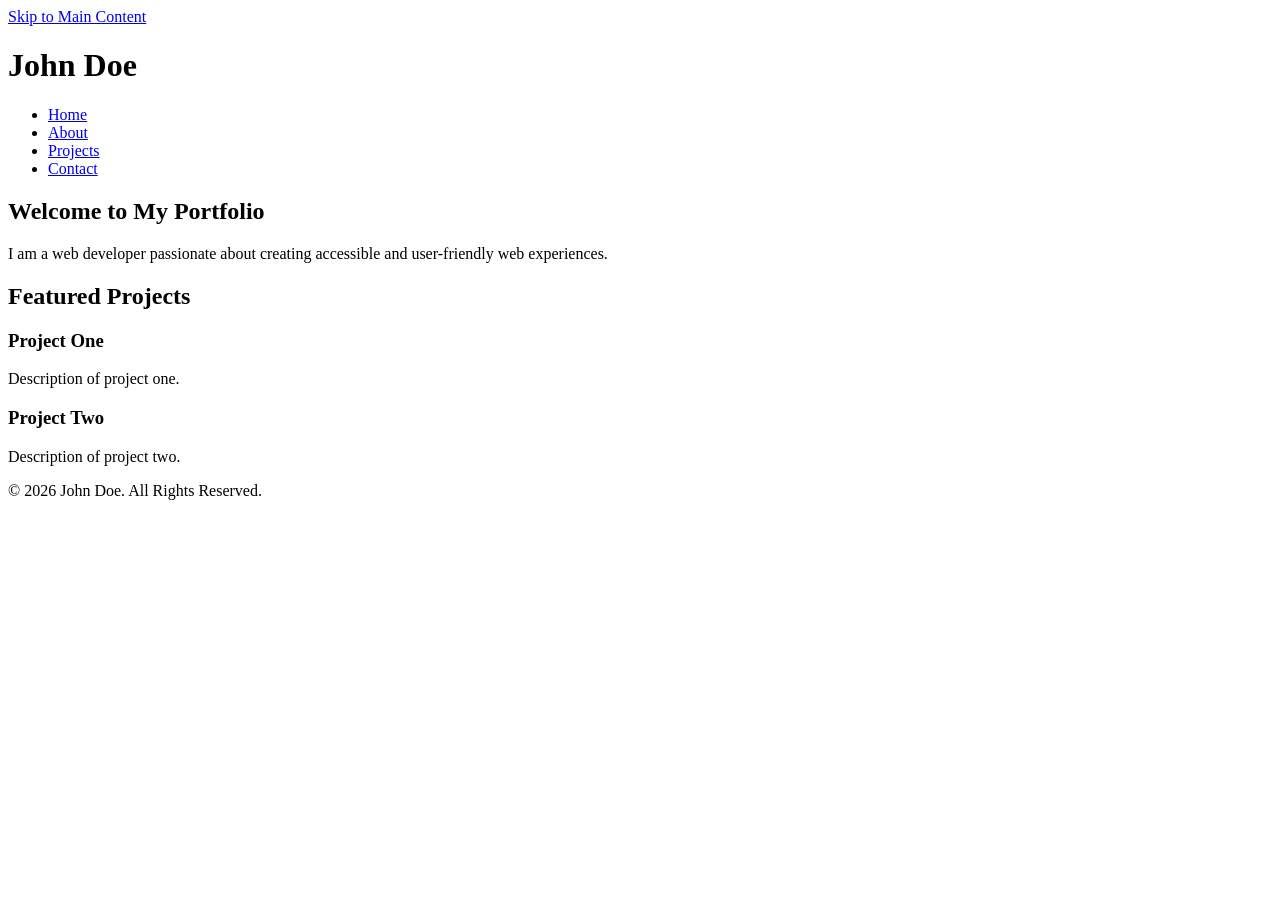
==== index.html @ b31bb060 "Create index.html" ====
<!DOCTYPE html>
<html lang="en">
<head>
    <meta charset="UTF-8">
    <meta name="viewport" content="width=device-width, initial-scale=1.0">

    <!-- SEO -->
    <title>John Doe | Portfolio</title>
    <meta name="description" content="Professional portfolio of John Doe, Web Developer and Designer.">
    <meta name="keywords" content="portfolio, web developer, designer, HTML5, CSS3">
    <meta name="author" content="John Doe">

    <!-- Open Graph -->
    <meta property="og:title" content="John Doe Portfolio">
    <meta property="og:description" content="Explore projects, skills, and contact information.">
    <meta property="og:type" content="website">

    <link rel="canonical" href="https://www.johndoe.com">

</head>

<body>

<a href="#main-content" class="skip-link">Skip to Main Content</a>

<header role="banner">
    <h1>John Doe</h1>

    <nav aria-label="Primary Navigation">
        <ul>
            <li><a href="index.html" aria-current="page">Home</a></li>
            <li><a href="about.html">About</a></li>
            <li><a href="projects.html">Projects</a></li>
            <li><a href="contact.html">Contact</a></li>
        </ul>
    </nav>
</header>

<main id="main-content">

    <section aria-labelledby="hero-heading">
        <h2 id="hero-heading">Welcome to My Portfolio</h2>
        <p>
            I am a web developer passionate about creating
            accessible and user-friendly web experiences.
        </p>
    </section>

    <section aria-labelledby="featured-projects">
        <h2 id="featured-projects">Featured Projects</h2>

        <article>
            <h3>Project One</h3>
            <p>Description of project one.</p>
        </article>

        <article>
            <h3>Project Two</h3>
            <p>Description of project two.</p>
        </article>
    </section>

</main>

<footer>
    <p>&copy; 2026 John Doe. All Rights Reserved.</p>
</footer>

</body>
</html>
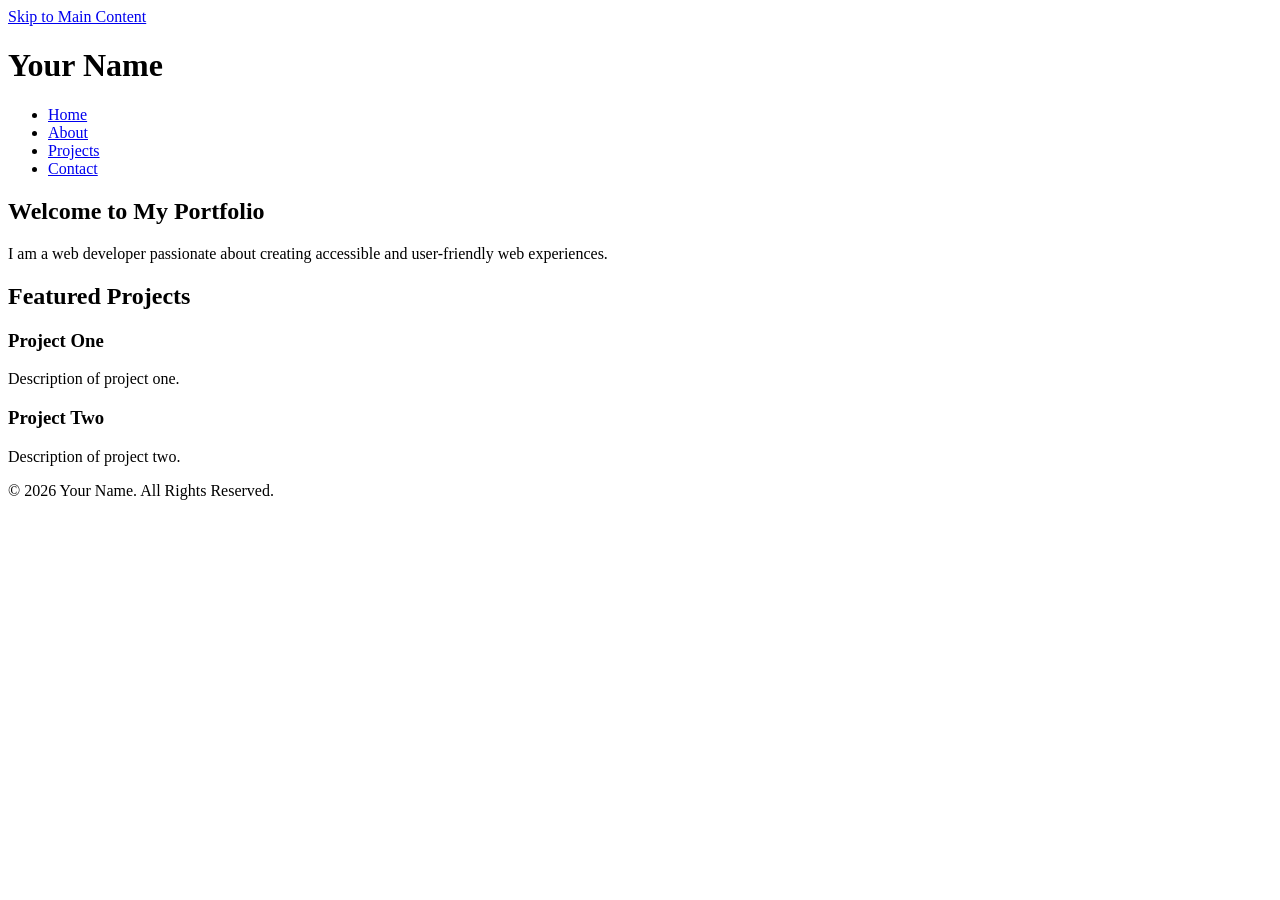
==== commit ac018005: "Update index.html" ====
--- a/index.html
+++ b/index.html
@@ -5,7 +5,7 @@
     <meta name="viewport" content="width=device-width, initial-scale=1.0">
 
     <!-- SEO -->
-    <title>John Doe | Portfolio</title>
+    <title>Your Name | Portfolio</title>
     <meta name="description" content="Professional portfolio of John Doe, Web Developer and Designer.">
     <meta name="keywords" content="portfolio, web developer, designer, HTML5, CSS3">
     <meta name="author" content="John Doe">
@@ -24,7 +24,7 @@
 <a href="#main-content" class="skip-link">Skip to Main Content</a>
 
 <header role="banner">
-    <h1>John Doe</h1>
+    <h1>Your Name</h1>
 
     <nav aria-label="Primary Navigation">
         <ul>
@@ -63,7 +63,7 @@
 </main>
 
 <footer>
-    <p>&copy; 2026 John Doe. All Rights Reserved.</p>
+    <p>&copy; 2026 Your Name. All Rights Reserved.</p>
 </footer>
 
 </body>
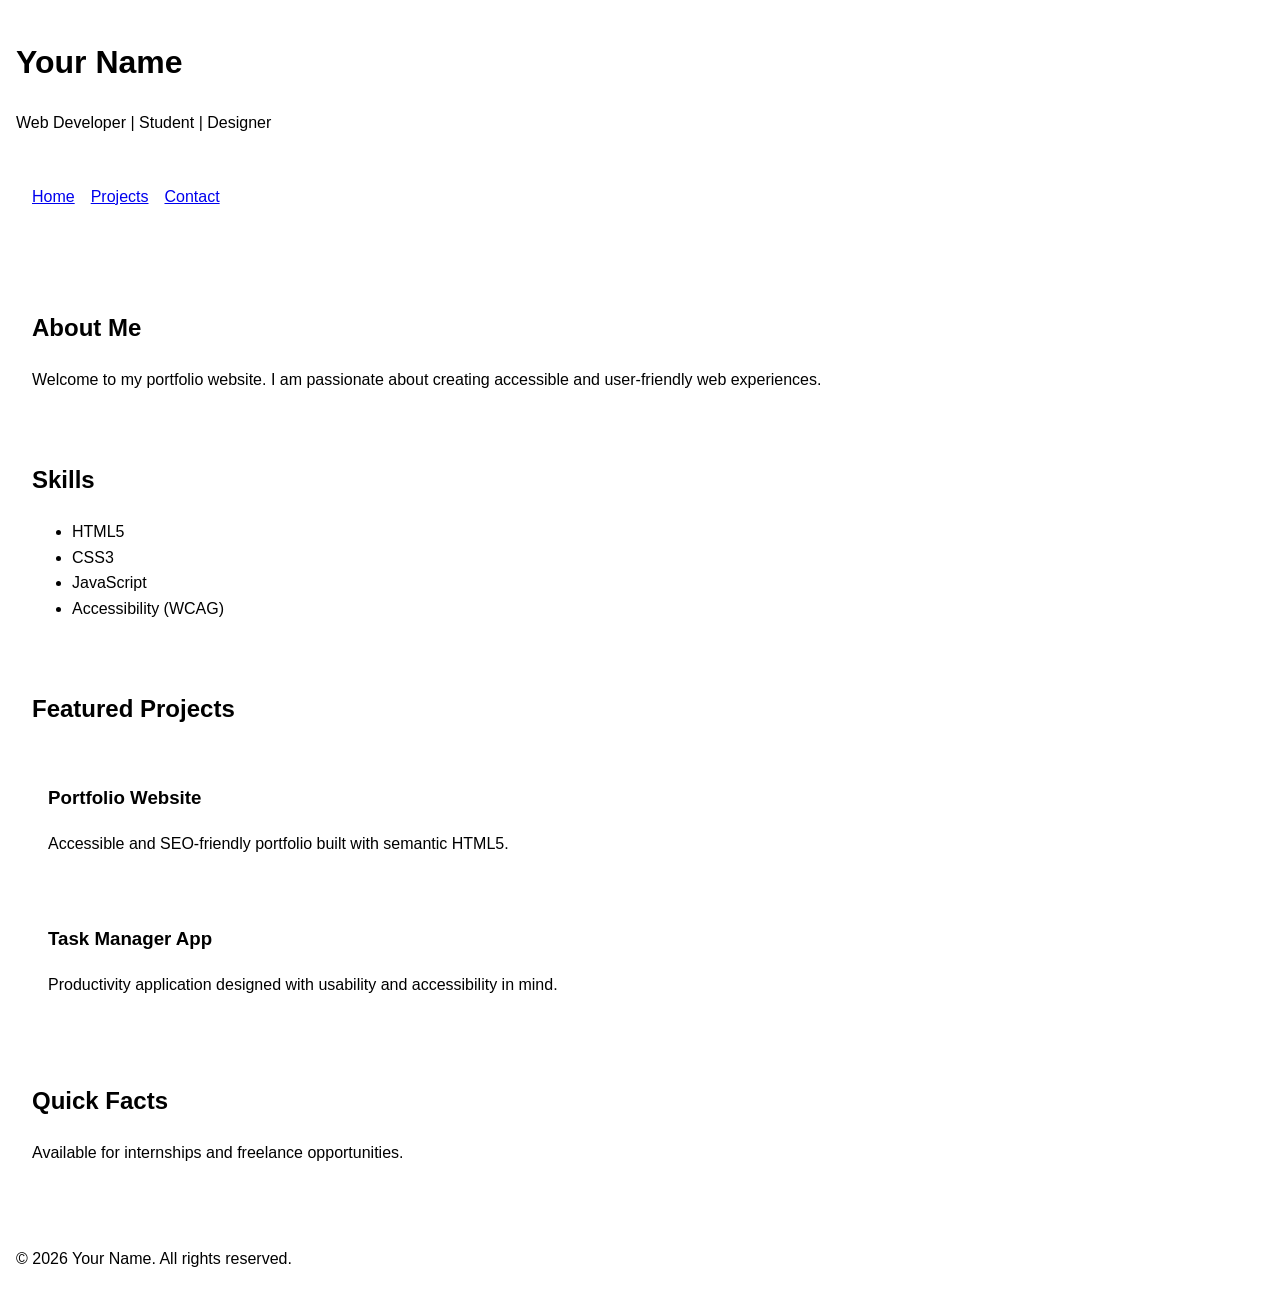
==== commit c2e495a2: "Revise index.html for SEO and content updates Updated meta tags for SEO and accessibility. Modified " ====
--- a/index.html
+++ b/index.html
@@ -6,30 +6,91 @@
 
     <!-- SEO -->
     <title>Your Name | Portfolio</title>
-    <meta name="description" content="Professional portfolio of John Doe, Web Developer and Designer.">
-    <meta name="keywords" content="portfolio, web developer, designer, HTML5, CSS3">
-    <meta name="author" content="John Doe">
+    <meta name="description" content="Personal portfolio showcasing projects, skills, achievements, and contact information.">
+    <meta name="keywords" content="portfolio, web developer, student, projects, HTML5, accessibility">
+    <meta name="author" content="Your Name">
 
     <!-- Open Graph -->
-    <meta property="og:title" content="John Doe Portfolio">
-    <meta property="og:description" content="Explore projects, skills, and contact information.">
+    <meta property="og:title" content="Your Name | Portfolio">
+    <meta property="og:description" content="Explore my projects, skills, and professional journey.">
     <meta property="og:type" content="website">
 
-    <link rel="canonical" href="https://www.johndoe.com">
+    <link rel="canonical" href="https://yourdomain.com">
 
+    <style>
+        body {
+            font-family: Arial, sans-serif;
+            line-height: 1.6;
+            margin: 0;
+        }
+
+        .skip-link {
+            position: absolute;
+            left: -9999px;
+        }
+
+        .skip-link:focus {
+            left: 10px;
+            top: 10px;
+            background: #fff;
+            padding: 10px;
+            border: 2px solid #000;
+        }
+
+        header, nav, main, section, article, aside, footer {
+            padding: 1rem;
+        }
+
+        nav ul {
+            list-style: none;
+            display: flex;
+            gap: 1rem;
+            padding: 0;
+        }
+
+        a:focus,
+        button:focus,
+        input:focus,
+        textarea:focus {
+            outline: 3px solid #005fcc;
+            outline-offset: 2px;
+        }
+
+        form {
+            max-width: 600px;
+        }
+
+        label {
+            display: block;
+            margin-top: 1rem;
+        }
+
+        input,
+        textarea {
+            width: 100%;
+            padding: 0.75rem;
+        }
+
+        button {
+            margin-top: 1rem;
+            padding: 0.75rem 1.5rem;
+        }
+    </style>
 </head>
 
 <body>
 
-<a href="#main-content" class="skip-link">Skip to Main Content</a>
+<a href="#main-content" class="skip-link">
+    Skip to main content
+</a>
 
 <header role="banner">
     <h1>Your Name</h1>
+    <p>Web Developer | Student | Designer</p>
 
     <nav aria-label="Primary Navigation">
         <ul>
             <li><a href="index.html" aria-current="page">Home</a></li>
-            <li><a href="about.html">About</a></li>
             <li><a href="projects.html">Projects</a></li>
             <li><a href="contact.html">Contact</a></li>
         </ul>
@@ -38,32 +99,52 @@
 
 <main id="main-content">
 
-    <section aria-labelledby="hero-heading">
-        <h2 id="hero-heading">Welcome to My Portfolio</h2>
+    <section aria-labelledby="about-heading">
+        <h2 id="about-heading">About Me</h2>
         <p>
-            I am a web developer passionate about creating
-            accessible and user-friendly web experiences.
+            Welcome to my portfolio website. I am passionate about
+            creating accessible and user-friendly web experiences.
         </p>
+    </section>
+
+    <section aria-labelledby="skills-heading">
+        <h2 id="skills-heading">Skills</h2>
+
+        <ul>
+            <li>HTML5</li>
+            <li>CSS3</li>
+            <li>JavaScript</li>
+            <li>Accessibility (WCAG)</li>
+        </ul>
     </section>
 
     <section aria-labelledby="featured-projects">
         <h2 id="featured-projects">Featured Projects</h2>
 
         <article>
-            <h3>Project One</h3>
-            <p>Description of project one.</p>
+            <h3>Portfolio Website</h3>
+            <p>
+                Accessible and SEO-friendly portfolio built with semantic HTML5.
+            </p>
         </article>
 
         <article>
-            <h3>Project Two</h3>
-            <p>Description of project two.</p>
+            <h3>Task Manager App</h3>
+            <p>
+                Productivity application designed with usability and accessibility in mind.
+            </p>
         </article>
     </section>
 
+    <aside aria-labelledby="quick-facts">
+        <h2 id="quick-facts">Quick Facts</h2>
+        <p>Available for internships and freelance opportunities.</p>
+    </aside>
+
 </main>
 
-<footer>
-    <p>&copy; 2026 Your Name. All Rights Reserved.</p>
+<footer role="contentinfo">
+    <p>&copy; 2026 Your Name. All rights reserved.</p>
 </footer>
 
 </body>
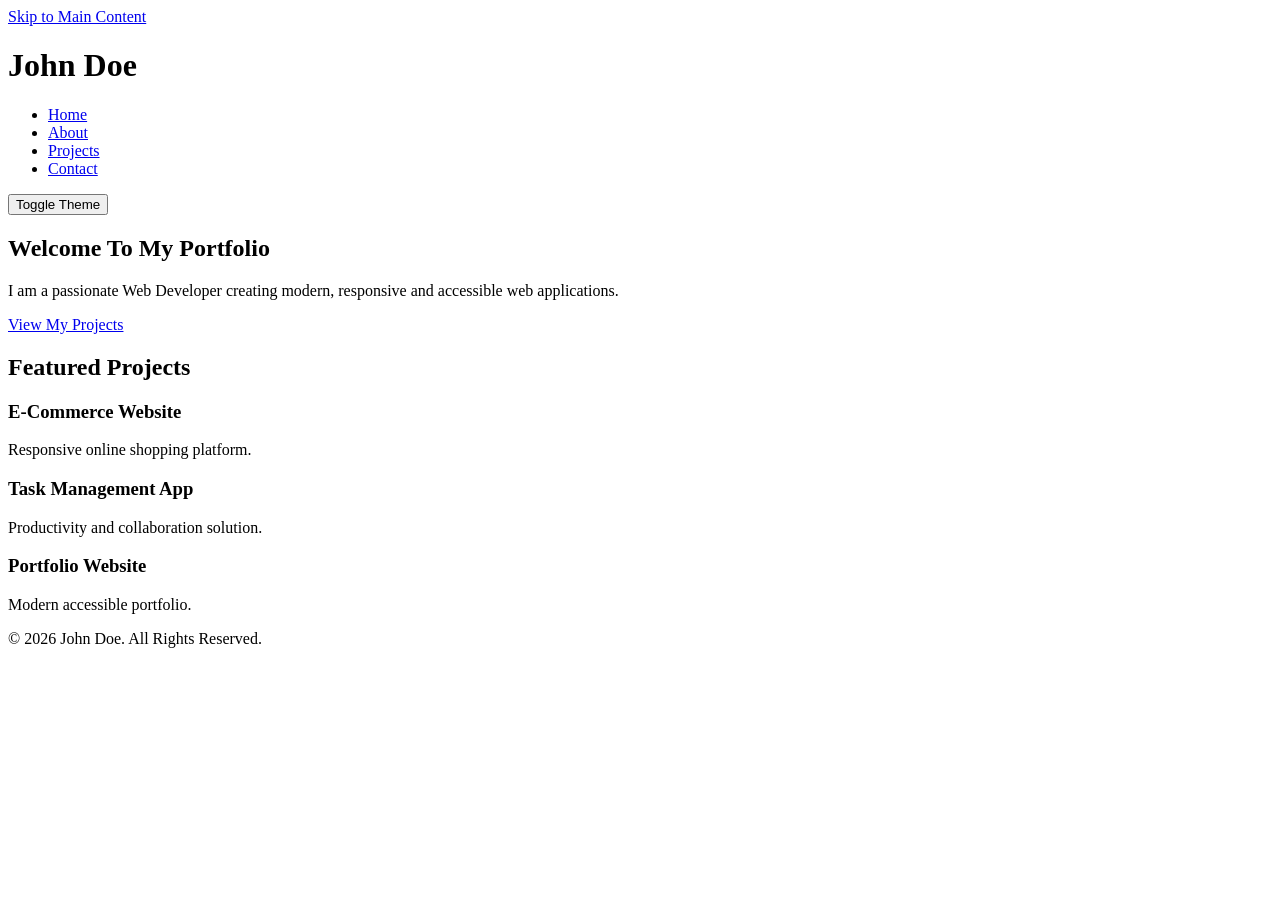
==== commit 9b63facb: "Update portfolio details and improve accessibility" ====
--- a/index.html
+++ b/index.html
@@ -1,151 +1,98 @@
 <!DOCTYPE html>
 <html lang="en">
 <head>
-    <meta charset="UTF-8">
-    <meta name="viewport" content="width=device-width, initial-scale=1.0">
+<meta charset="UTF-8">
+<meta name="viewport" content="width=device-width, initial-scale=1.0">
 
-    <!-- SEO -->
-    <title>Your Name | Portfolio</title>
-    <meta name="description" content="Personal portfolio showcasing projects, skills, achievements, and contact information.">
-    <meta name="keywords" content="portfolio, web developer, student, projects, HTML5, accessibility">
-    <meta name="author" content="Your Name">
+<title>John Doe | Portfolio</title>
 
-    <!-- Open Graph -->
-    <meta property="og:title" content="Your Name | Portfolio">
-    <meta property="og:description" content="Explore my projects, skills, and professional journey.">
-    <meta property="og:type" content="website">
+<meta name="description" content="Professional portfolio website showcasing skills, projects and contact information.">
+<meta name="keywords" content="Portfolio, Web Developer, HTML5, CSS3, Responsive Design">
+<meta name="author" content="John Doe">
 
-    <link rel="canonical" href="https://yourdomain.com">
-
-    <style>
-        body {
-            font-family: Arial, sans-serif;
-            line-height: 1.6;
-            margin: 0;
-        }
-
-        .skip-link {
-            position: absolute;
-            left: -9999px;
-        }
-
-        .skip-link:focus {
-            left: 10px;
-            top: 10px;
-            background: #fff;
-            padding: 10px;
-            border: 2px solid #000;
-        }
-
-        header, nav, main, section, article, aside, footer {
-            padding: 1rem;
-        }
-
-        nav ul {
-            list-style: none;
-            display: flex;
-            gap: 1rem;
-            padding: 0;
-        }
-
-        a:focus,
-        button:focus,
-        input:focus,
-        textarea:focus {
-            outline: 3px solid #005fcc;
-            outline-offset: 2px;
-        }
-
-        form {
-            max-width: 600px;
-        }
-
-        label {
-            display: block;
-            margin-top: 1rem;
-        }
-
-        input,
-        textarea {
-            width: 100%;
-            padding: 0.75rem;
-        }
-
-        button {
-            margin-top: 1rem;
-            padding: 0.75rem 1.5rem;
-        }
-    </style>
+<link rel="stylesheet" href="css/style.css">
 </head>
 
 <body>
 
-<a href="#main-content" class="skip-link">
-    Skip to main content
-</a>
+<a href="#main-content" class="skip-link">Skip to Main Content</a>
 
-<header role="banner">
-    <h1>Your Name</h1>
-    <p>Web Developer | Student | Designer</p>
+<header>
 
-    <nav aria-label="Primary Navigation">
-        <ul>
-            <li><a href="index.html" aria-current="page">Home</a></li>
-            <li><a href="projects.html">Projects</a></li>
-            <li><a href="contact.html">Contact</a></li>
-        </ul>
-    </nav>
+<div class="logo">
+    <h1>John Doe</h1>
+</div>
+
+<nav aria-label="Primary Navigation">
+<ul>
+<li><a href="index.html">Home</a></li>
+<li><a href="about.html">About</a></li>
+<li><a href="projects.html">Projects</a></li>
+<li><a href="contact.html">Contact</a></li>
+</ul>
+</nav>
+
+<button id="theme-toggle">Toggle Theme</button>
+
 </header>
 
 <main id="main-content">
 
-    <section aria-labelledby="about-heading">
-        <h2 id="about-heading">About Me</h2>
-        <p>
-            Welcome to my portfolio website. I am passionate about
-            creating accessible and user-friendly web experiences.
-        </p>
-    </section>
+<section class="hero">
+<h2>Welcome To My Portfolio</h2>
 
-    <section aria-labelledby="skills-heading">
-        <h2 id="skills-heading">Skills</h2>
+<p>
+I am a passionate Web Developer creating modern,
+responsive and accessible web applications.
+</p>
 
-        <ul>
-            <li>HTML5</li>
-            <li>CSS3</li>
-            <li>JavaScript</li>
-            <li>Accessibility (WCAG)</li>
-        </ul>
-    </section>
+<a href="projects.html" class="btn">
+View My Projects
+</a>
+</section>
 
-    <section aria-labelledby="featured-projects">
-        <h2 id="featured-projects">Featured Projects</h2>
+<section>
 
-        <article>
-            <h3>Portfolio Website</h3>
-            <p>
-                Accessible and SEO-friendly portfolio built with semantic HTML5.
-            </p>
-        </article>
+<h2>Featured Projects</h2>
 
-        <article>
-            <h3>Task Manager App</h3>
-            <p>
-                Productivity application designed with usability and accessibility in mind.
-            </p>
-        </article>
-    </section>
+<div class="projects-grid">
 
-    <aside aria-labelledby="quick-facts">
-        <h2 id="quick-facts">Quick Facts</h2>
-        <p>Available for internships and freelance opportunities.</p>
-    </aside>
+<article class="card">
+<h3>E-Commerce Website</h3>
+<p>Responsive online shopping platform.</p>
+</article>
+
+<article class="card">
+<h3>Task Management App</h3>
+<p>Productivity and collaboration solution.</p>
+</article>
+
+<article class="card">
+<h3>Portfolio Website</h3>
+<p>Modern accessible portfolio.</p>
+</article>
+
+</div>
+
+</section>
 
 </main>
 
-<footer role="contentinfo">
-    <p>&copy; 2026 Your Name. All rights reserved.</p>
+<footer>
+<p>&copy; 2026 John Doe. All Rights Reserved.</p>
 </footer>
+
+<script>
+const toggle=document.getElementById("theme-toggle");
+
+toggle.addEventListener("click",()=>{
+
+document.body.dataset.theme=
+document.body.dataset.theme==="dark"
+?"light":"dark";
+
+});
+</script>
 
 </body>
 </html>
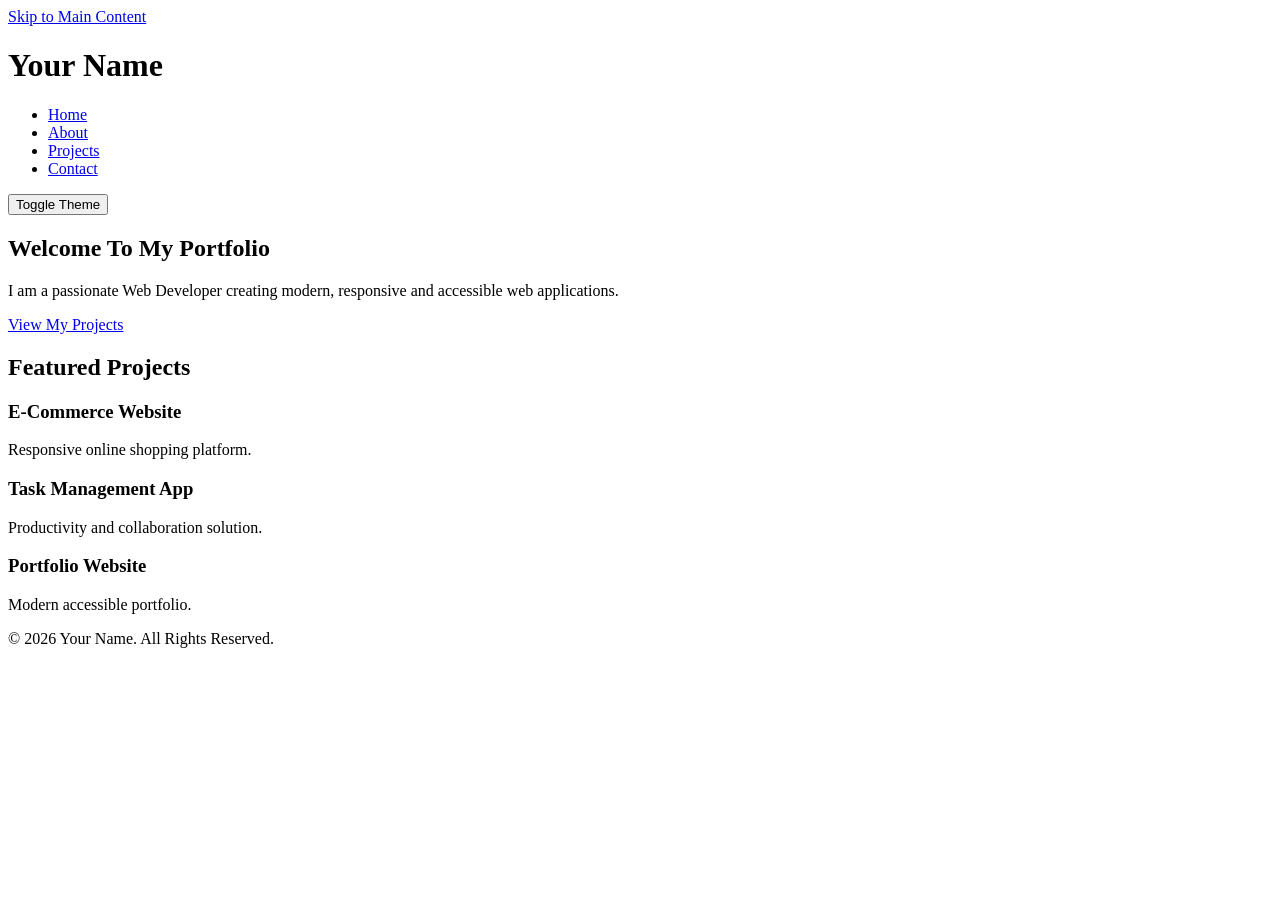
==== commit 69b26c39: "Update index.html" ====
--- a/index.html
+++ b/index.html
@@ -4,11 +4,11 @@
 <meta charset="UTF-8">
 <meta name="viewport" content="width=device-width, initial-scale=1.0">
 
-<title>John Doe | Portfolio</title>
+<title>Your Name | Portfolio</title>
 
 <meta name="description" content="Professional portfolio website showcasing skills, projects and contact information.">
 <meta name="keywords" content="Portfolio, Web Developer, HTML5, CSS3, Responsive Design">
-<meta name="author" content="John Doe">
+<meta name="author" content="Your Name">
 
 <link rel="stylesheet" href="css/style.css">
 </head>
@@ -20,7 +20,7 @@
 <header>
 
 <div class="logo">
-    <h1>John Doe</h1>
+    <h1>Your Name</h1>
 </div>
 
 <nav aria-label="Primary Navigation">
@@ -79,7 +79,7 @@
 </main>
 
 <footer>
-<p>&copy; 2026 John Doe. All Rights Reserved.</p>
+<p>&copy; 2026 Your Name. All Rights Reserved.</p>
 </footer>
 
 <script>
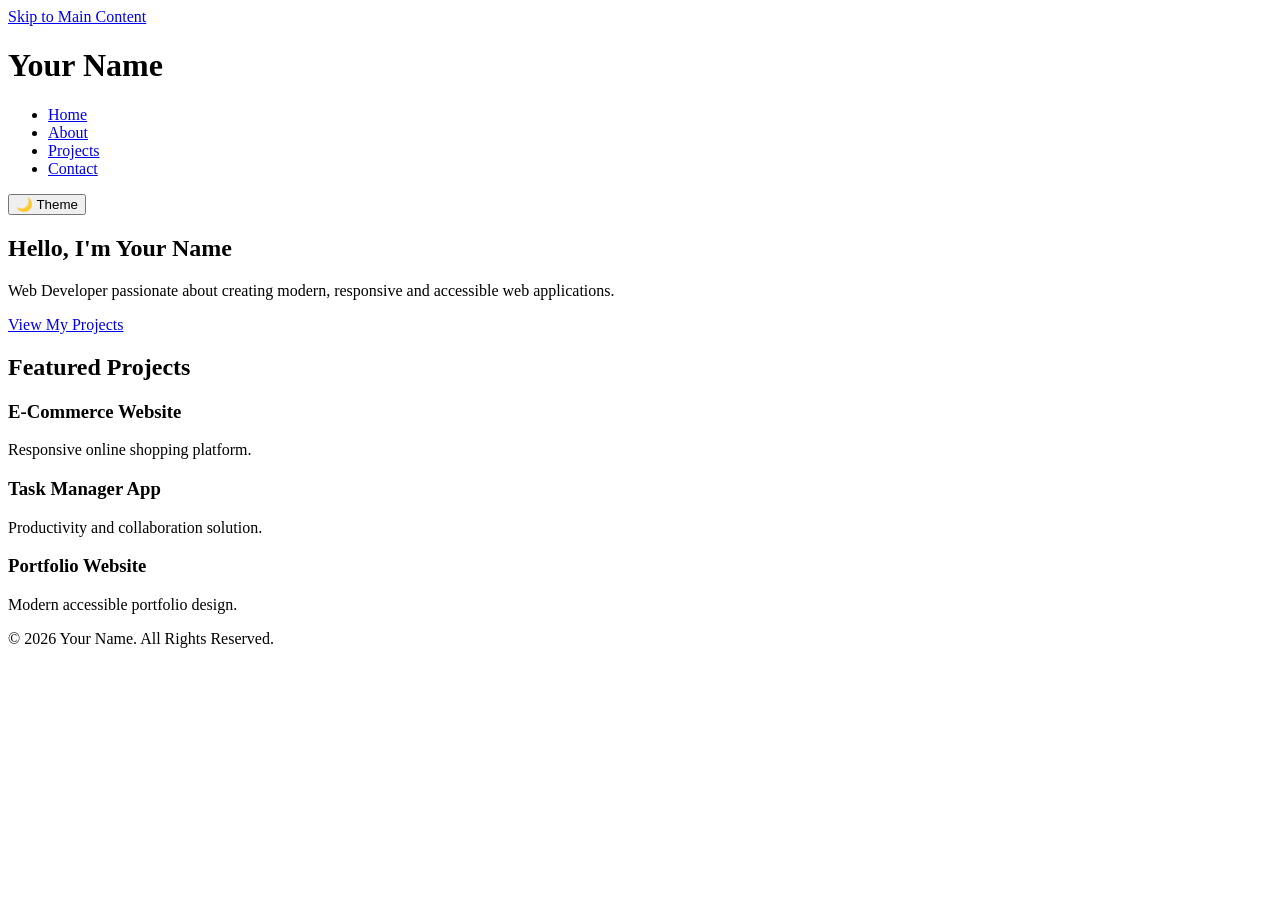
==== commit 165c93ee: "Update index.html" ====
--- a/index.html
+++ b/index.html
@@ -6,22 +6,20 @@
 
 <title>Your Name | Portfolio</title>
 
-<meta name="description" content="Professional portfolio website showcasing skills, projects and contact information.">
-<meta name="keywords" content="Portfolio, Web Developer, HTML5, CSS3, Responsive Design">
-<meta name="author" content="Your Name">
+<meta name="description" content="Portfolio of Chaitanya Kishore - Web Developer specializing in HTML5, CSS3, JavaScript and Responsive Design.">
+<meta name="keywords" content="Portfolio, Web Developer, HTML5, CSS3, JavaScript">
+<meta name="author" content="Chaitanya Kishore">
 
 <link rel="stylesheet" href="css/style.css">
 </head>
 
-<body>
+<body data-theme="light">
 
 <a href="#main-content" class="skip-link">Skip to Main Content</a>
 
 <header>
 
-<div class="logo">
-    <h1>Your Name</h1>
-</div>
+<h1>Your Name</h1>
 
 <nav aria-label="Primary Navigation">
 <ul>
@@ -32,23 +30,31 @@
 </ul>
 </nav>
 
-<button id="theme-toggle">Toggle Theme</button>
+<button id="theme-toggle" aria-label="Toggle Theme">
+🌙 Theme
+</button>
 
 </header>
 
 <main id="main-content">
 
 <section class="hero">
-<h2>Welcome To My Portfolio</h2>
+
+<div class="hero-content">
+
+<h2>Hello, I'm Your Name</h2>
 
 <p>
-I am a passionate Web Developer creating modern,
+Web Developer passionate about creating modern,
 responsive and accessible web applications.
 </p>
 
 <a href="projects.html" class="btn">
 View My Projects
 </a>
+
+</div>
+
 </section>
 
 <section>
@@ -63,13 +69,13 @@
 </article>
 
 <article class="card">
-<h3>Task Management App</h3>
+<h3>Task Manager App</h3>
 <p>Productivity and collaboration solution.</p>
 </article>
 
 <article class="card">
 <h3>Portfolio Website</h3>
-<p>Modern accessible portfolio.</p>
+<p>Modern accessible portfolio design.</p>
 </article>
 
 </div>
@@ -79,17 +85,18 @@
 </main>
 
 <footer>
-<p>&copy; 2026 Your Name. All Rights Reserved.</p>
+<p>© 2026 Your Name. All Rights Reserved.</p>
 </footer>
 
 <script>
-const toggle=document.getElementById("theme-toggle");
+const toggle = document.getElementById("theme-toggle");
 
-toggle.addEventListener("click",()=>{
+toggle.addEventListener("click", () => {
 
-document.body.dataset.theme=
-document.body.dataset.theme==="dark"
-?"light":"dark";
+const current = document.body.dataset.theme;
+
+document.body.dataset.theme =
+current === "dark" ? "light" : "dark";
 
 });
 </script>
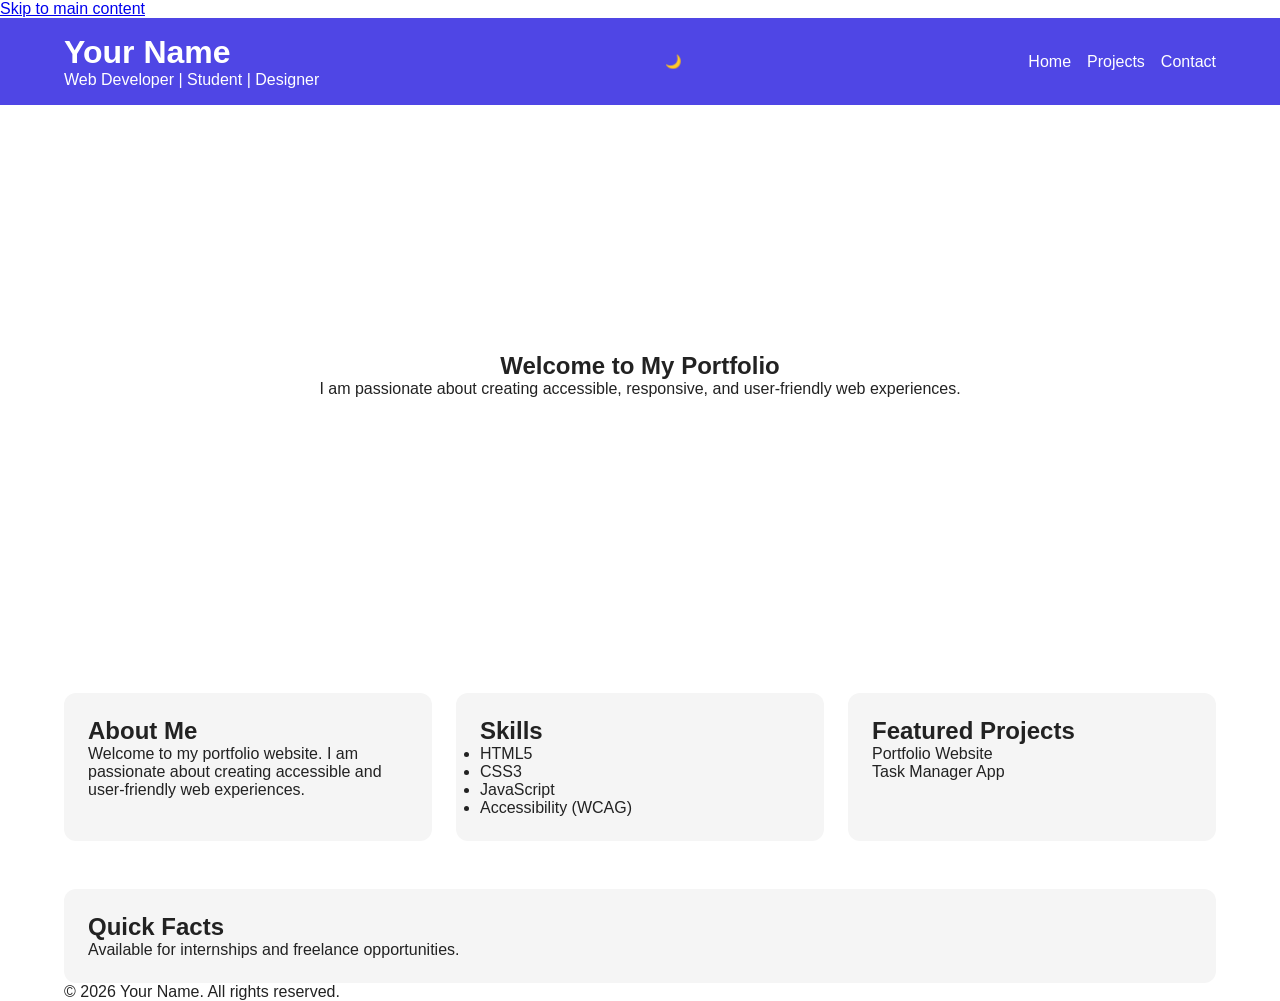
==== commit 42b00f6d: "Update index.html" ====
--- a/index.html
+++ b/index.html
@@ -1,105 +1,132 @@
 <!DOCTYPE html>
 <html lang="en">
+
 <head>
-<meta charset="UTF-8">
-<meta name="viewport" content="width=device-width, initial-scale=1.0">
+    <meta charset="UTF-8">
+    <meta name="viewport" content="width=device-width, initial-scale=1.0">
 
-<title>Your Name | Portfolio</title>
+    <!-- SEO -->
+    <title>Your Name | Portfolio</title>
+    <meta name="description"
+        content="Personal portfolio showcasing projects, skills, achievements, and contact information.">
+    <meta name="keywords"
+        content="portfolio, web developer, student, projects, HTML5, accessibility">
+    <meta name="author" content="Your Name">
 
-<meta name="description" content="Portfolio of Chaitanya Kishore - Web Developer specializing in HTML5, CSS3, JavaScript and Responsive Design.">
-<meta name="keywords" content="Portfolio, Web Developer, HTML5, CSS3, JavaScript">
-<meta name="author" content="Chaitanya Kishore">
+    <!-- Open Graph -->
+    <meta property="og:title" content="Your Name | Portfolio">
+    <meta property="og:description"
+        content="Explore my projects, skills, and professional journey.">
+    <meta property="og:type" content="website">
 
-<link rel="stylesheet" href="css/style.css">
+    <link rel="canonical" href="https://yourdomain.com">
+
+    <!-- External CSS -->
+    <link rel="stylesheet" href="style.css">
 </head>
 
-<body data-theme="light">
+<body>
 
-<a href="#main-content" class="skip-link">Skip to Main Content</a>
+    <a href="#main-content" class="skip-link">
+        Skip to main content
+    </a>
 
-<header>
+    <header role="banner">
 
-<h1>Your Name</h1>
+        <div class="container navbar">
 
-<nav aria-label="Primary Navigation">
-<ul>
-<li><a href="index.html">Home</a></li>
-<li><a href="about.html">About</a></li>
-<li><a href="projects.html">Projects</a></li>
-<li><a href="contact.html">Contact</a></li>
-</ul>
-</nav>
+            <div>
+                <h1>Your Name</h1>
+                <p>Web Developer | Student | Designer</p>
+            </div>
 
-<button id="theme-toggle" aria-label="Toggle Theme">
-🌙 Theme
-</button>
+            <button id="themeToggle" aria-label="Toggle Dark Mode">
+                🌙
+            </button>
 
-</header>
+            <nav aria-label="Primary Navigation">
+                <ul class="nav-links">
+                    <li><a href="index.html" aria-current="page">Home</a></li>
+                    <li><a href="projects.html">Projects</a></li>
+                    <li><a href="contact.html">Contact</a></li>
+                </ul>
+            </nav>
 
-<main id="main-content">
+        </div>
 
-<section class="hero">
+    </header>
 
-<div class="hero-content">
+    <main id="main-content">
 
-<h2>Hello, I'm Your Name</h2>
+        <div class="container">
 
-<p>
-Web Developer passionate about creating modern,
-responsive and accessible web applications.
-</p>
+            <section class="hero">
+                <div class="hero-content">
+                    <h2>Welcome to My Portfolio</h2>
+                    <p>
+                        I am passionate about creating accessible,
+                        responsive, and user-friendly web experiences.
+                    </p>
+                </div>
+            </section>
 
-<a href="projects.html" class="btn">
-View My Projects
-</a>
+            <section class="grid-layout">
 
-</div>
+                <article class="card">
+                    <h2>About Me</h2>
+                    <p>
+                        Welcome to my portfolio website. I am passionate
+                        about creating accessible and user-friendly web
+                        experiences.
+                    </p>
+                </article>
 
-</section>
+                <article class="card">
+                    <h2>Skills</h2>
 
-<section>
+                    <ul>
+                        <li>HTML5</li>
+                        <li>CSS3</li>
+                        <li>JavaScript</li>
+                        <li>Accessibility (WCAG)</li>
+                    </ul>
+                </article>
 
-<h2>Featured Projects</h2>
+                <article class="card">
+                    <h2>Featured Projects</h2>
 
-<div class="projects-grid">
+                    <p>Portfolio Website</p>
+                    <p>Task Manager App</p>
+                </article>
 
-<article class="card">
-<h3>E-Commerce Website</h3>
-<p>Responsive online shopping platform.</p>
-</article>
+            </section>
 
-<article class="card">
-<h3>Task Manager App</h3>
-<p>Productivity and collaboration solution.</p>
-</article>
+            <aside class="card" aria-labelledby="quick-facts">
 
-<article class="card">
-<h3>Portfolio Website</h3>
-<p>Modern accessible portfolio design.</p>
-</article>
+                <h2 id="quick-facts">
+                    Quick Facts
+                </h2>
 
-</div>
+                <p>
+                    Available for internships and freelance opportunities.
+                </p>
 
-</section>
+            </aside>
 
-</main>
+        </div>
 
-<footer>
-<p>© 2026 Your Name. All Rights Reserved.</p>
-</footer>
+    </main>
 
-<script>
-const toggle = document.getElementById("theme-toggle");
+    <footer role="contentinfo">
 
-toggle.addEventListener("click", () => {
+        <div class="container">
+            <p>&copy; 2026 Your Name. All rights reserved.</p>
+        </div>
 
-const current = document.body.dataset.theme;
+    </footer>
 
-document.body.dataset.theme =
-current === "dark" ? "light" : "dark";
-
-});
-</script>
+    <script src="script.js"></script>
 
 </body>
+
 </html>
--- a/style.css
+++ b/style.css
@@ -0,0 +1,146 @@
+:root {
+    --bg-color: #ffffff;
+    --text-color: #222222;
+    --primary-color: #4f46e5;
+    --card-bg: #f5f5f5;
+}
+
+[data-theme="dark"] {
+    --bg-color: #121212;
+    --text-color: #ffffff;
+    --primary-color: #818cf8;
+    --card-bg: #1e1e1e;
+}
+
+* {
+    margin: 0;
+    padding: 0;
+    box-sizing: border-box;
+}
+
+body {
+    font-family: Arial, sans-serif;
+    background: var(--bg-color);
+    color: var(--text-color);
+    transition: 0.3s;
+}
+
+.container {
+    width: min(1200px, 90%);
+    margin: auto;
+}
+
+/* Header */
+
+header {
+    background: var(--primary-color);
+    color: white;
+    padding: 1rem 0;
+}
+
+.navbar {
+    display: flex;
+    justify-content: space-between;
+    align-items: center;
+}
+
+.nav-links {
+    display: flex;
+    gap: 1rem;
+    list-style: none;
+}
+
+.nav-links a {
+    color: white;
+    text-decoration: none;
+}
+
+/* Hero */
+
+.hero {
+    min-height: 60vh;
+    display: flex;
+    align-items: center;
+    text-align: center;
+}
+
+.hero-content {
+    width: 100%;
+}
+
+/* Grid Layout */
+
+.grid-layout {
+    display: grid;
+    grid-template-columns: 1fr;
+    gap: 1.5rem;
+    margin: 3rem 0;
+}
+
+.card {
+    background: var(--card-bg);
+    padding: 1.5rem;
+    border-radius: 12px;
+}
+
+/* Projects */
+
+.projects-grid {
+    display: grid;
+    grid-template-columns: 1fr;
+    gap: 1.5rem;
+}
+
+.project-card {
+    background: var(--card-bg);
+    padding: 1.5rem;
+    border-radius: 12px;
+}
+
+/* Contact Form */
+
+form {
+    display: flex;
+    flex-direction: column;
+    gap: 1rem;
+}
+
+input,
+textarea {
+    padding: 0.8rem;
+    border: 1px solid #ccc;
+}
+
+button {
+    padding: 0.8rem;
+    background: var(--primary-color);
+    color: white;
+    border: none;
+    cursor: pointer;
+}
+
+/* Tablet */
+
+@media (min-width: 768px) {
+
+    .grid-layout {
+        grid-template-columns: repeat(2, 1fr);
+    }
+
+    .projects-grid {
+        grid-template-columns: repeat(2, 1fr);
+    }
+}
+
+/* Desktop */
+
+@media (min-width: 1024px) {
+
+    .grid-layout {
+        grid-template-columns: repeat(3, 1fr);
+    }
+
+    .projects-grid {
+        grid-template-columns: repeat(3, 1fr);
+    }
+}
